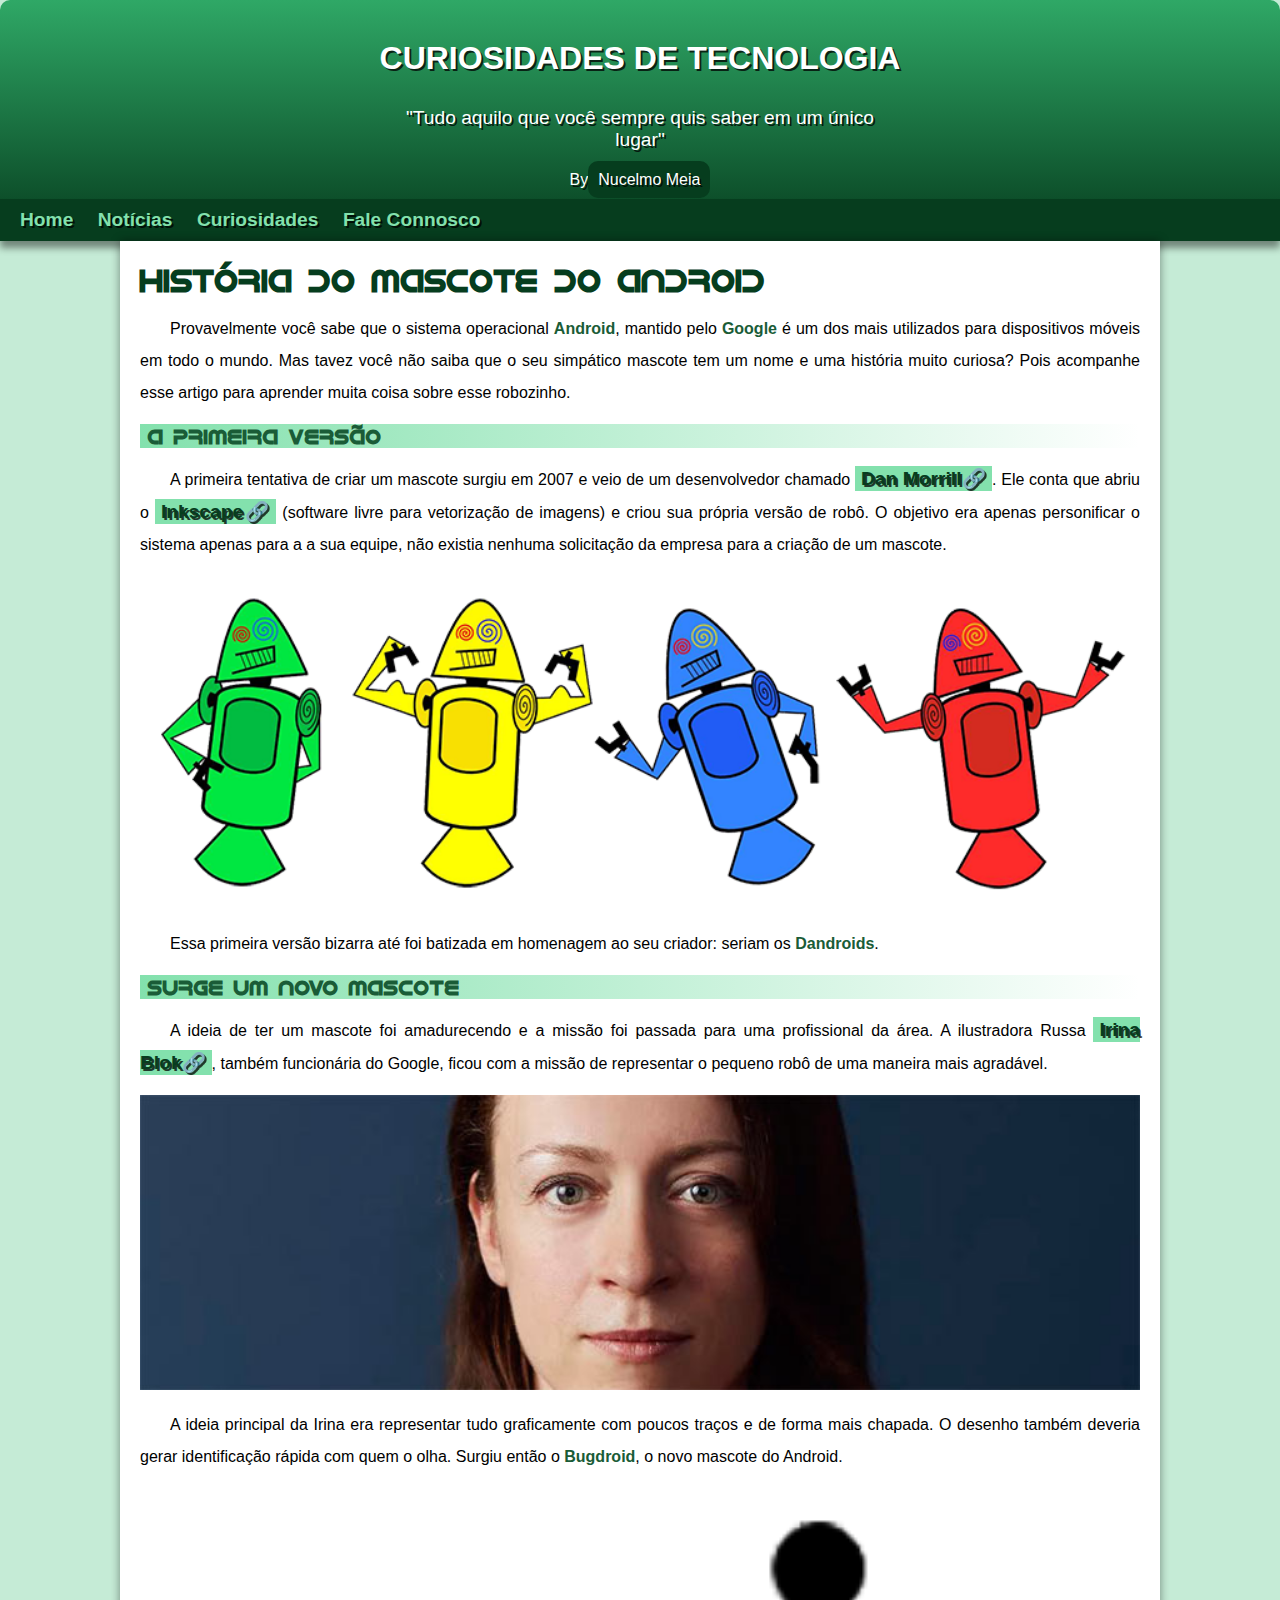
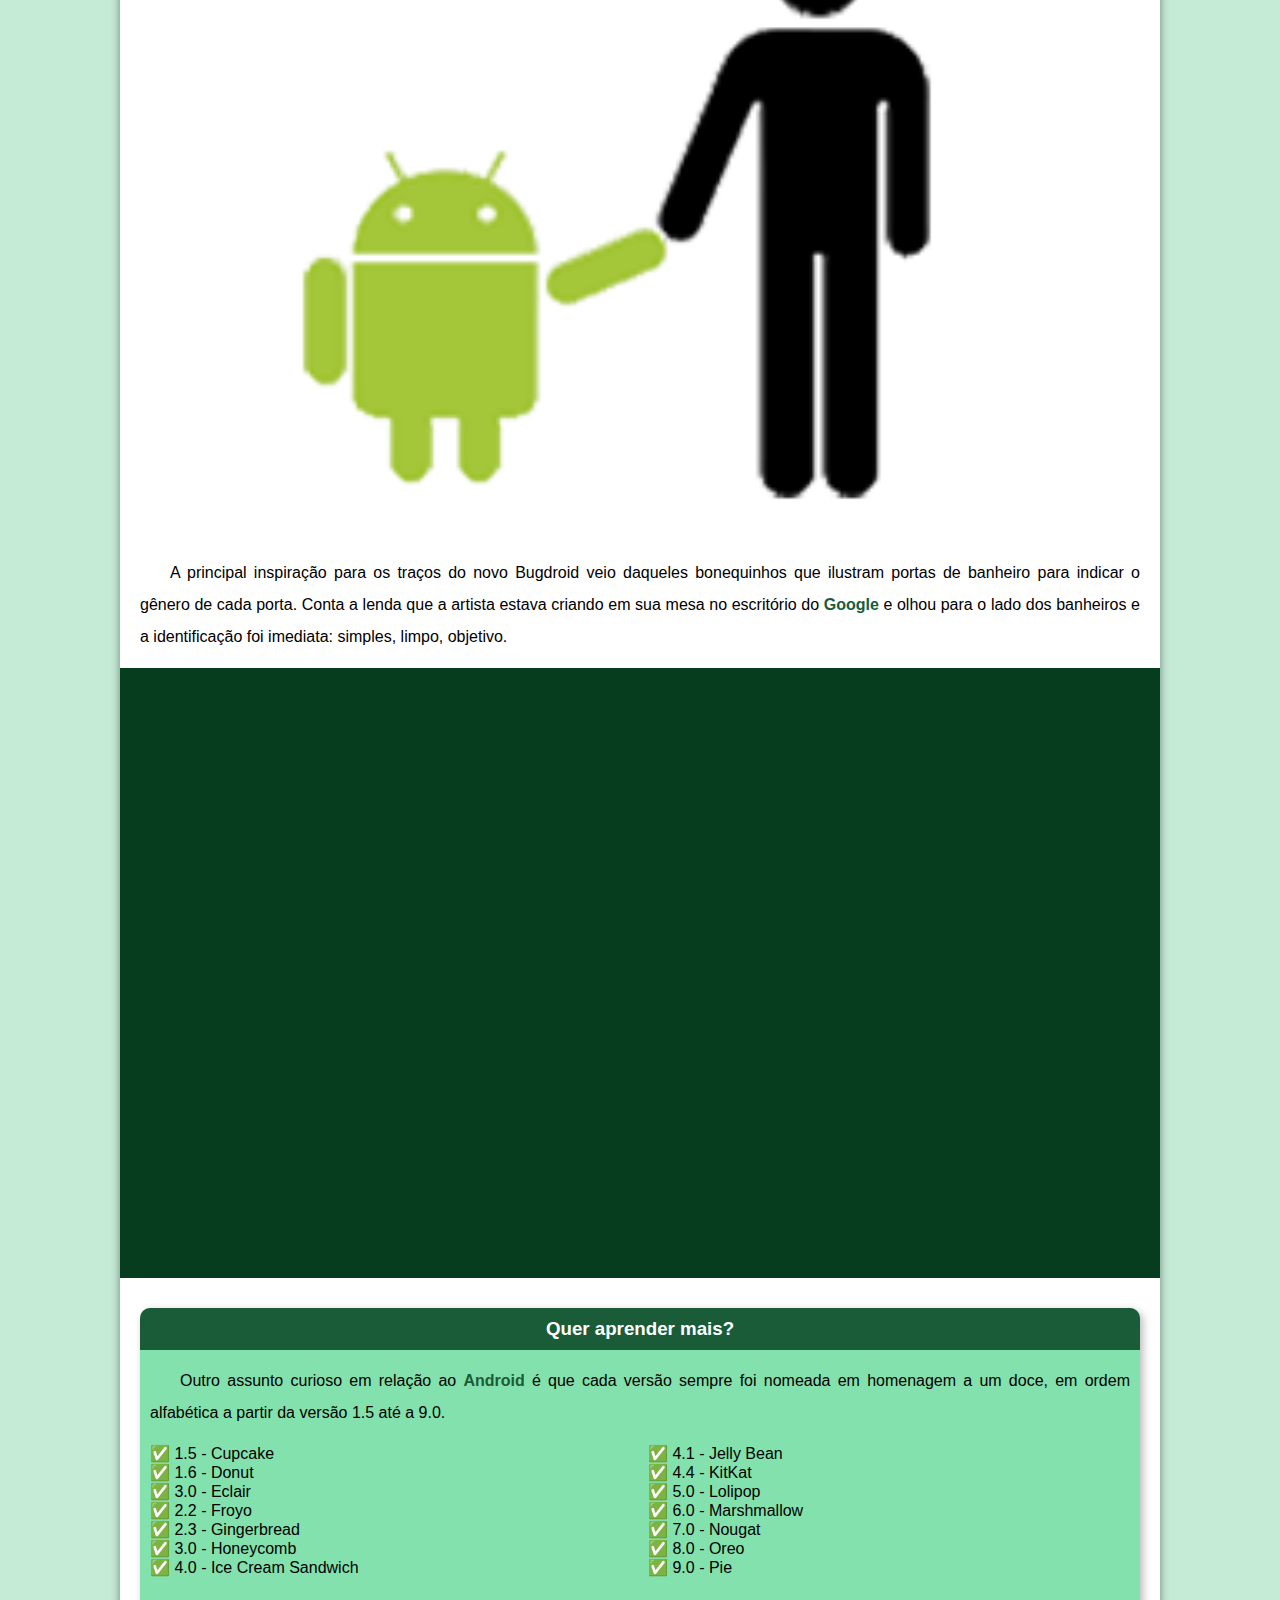
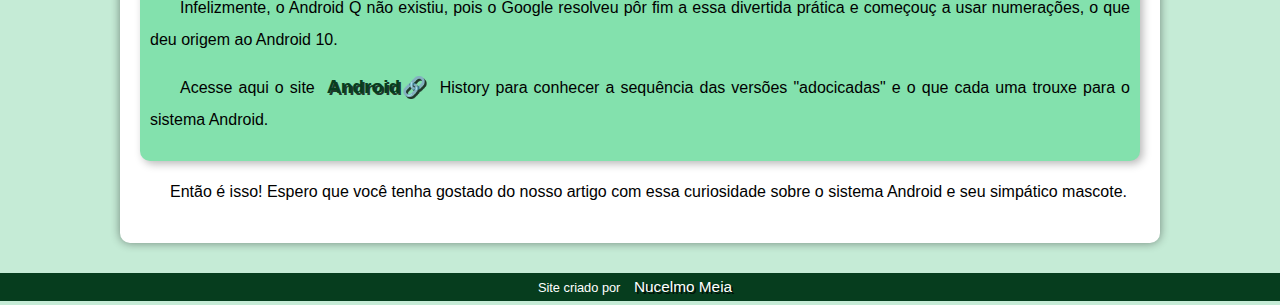
==== android.html @ 6dc60616 "ah" ====
<!DOCTYPE html>
<html lang="pt-br">

<head>
    <meta charset="UTF-8">
    <meta name="viewport" content="width=device-width, initial-scale=1.0">
    <title>Como surgiu o Mascote do Android?</title>
    <link rel="shortcut icon" href="img/favicon.ico" type="image/x-icon">
    <link rel="stylesheet" href="css/style.css">
</head>

<body>
    <header>
        <h1>CURIOSIDADES DE TECNOLOGIA</h1>
        <p>"Tudo aquilo que você sempre quis saber em um único lugar"</p>
        <p class="amigo">By<a href="https://www.youtube.com/channel/UCnhRYEjQiKJa-Oei93KwMCw" target="_blank" >Nucelmo Meia</a></p>
        <nav>
            <a href="home.html">Home</a>
            <a href="#">Notícias</a>
            <a href="#">Curiosidades</a>
            <a href="#">Fale Connosco</a>
        </nav>
    </header>

    <main>
        <article>
            <h1>História do Mascote do Android</h1>

            <p>
                Provavelmente você sabe que o sistema operacional <strong>Android</strong>, mantido pelo
                <strong>Google</strong> é um dos mais utilizados
                para
                dispositivos móveis em todo o mundo. Mas tavez você não saiba que o seu simpático mascote tem um nome e
                uma
                história muito curiosa? Pois acompanhe esse artigo para aprender muita coisa sobre esse robozinho.
            </p>

            <h2>A primeira versão</h2>

            <p>
                A primeira tentativa de criar um mascote surgiu em 2007 e veio de um desenvolvedor chamado <a
                    href="https://androidcommunity.com/dan-morrill-shows-us-the-android-mascot-that-almost-was-20130103/"
                    target="_blank" class="externo">Dan Morrill</a>.
                Ele
                conta que abriu o <a href="https://inkscape.org/" target="_blank" class="externo"> Inkscape</a>
                (software livre para
                vetorização de
                imagens) e
                criou sua própria versão de
                robô.
                O objetivo era apenas personificar o sistema apenas para a a sua equipe, não existia nenhuma solicitação
                da
                empresa para a criação de um mascote.
            </p>

            <picture>
                <source media="(max-width: 800px)" srcset="img/dan-droids-pq.png">
                <img src="img/dan-droids.png" alt="Primeiro mascote do Android">
            </picture>

            <p>Essa primeira versão bizarra até foi batizada em homenagem ao seu criador: seriam os
                <strong>Dandroids</strong>.
            </p>

            <h2>Surge um novo mascote</h2>

            <p>
                A ideia de ter um mascote foi amadurecendo e a missão foi passada para uma profissional da área. A
                ilustradora Russa <a href="irinablock.com" class="externo">Irina Blok</a>, também funcionária do Google,
                ficou com a
                missão de representar o pequeno
                robô
                de uma maneira mais agradável.
            </p>

            <picture>
                <source media="(max-width: 800px)" srcset="img/irina-blok-pq.jpg">
                <img src="img/irina-blok.jpg" alt="Foto da Criadora ">
            </picture>

            <p>
                A ideia principal da Irina era representar tudo graficamente com poucos traços e de forma mais chapada.
                O
                desenho também deveria gerar identificação rápida com quem o olha. Surgiu então o<strong>
                    Bugdroid</strong>, o novo
                mascote
                do Android.
            </p>

            <img src="img/bugdroid.png" alt="Bugdroid" class="pequena">

            <p>
                A principal inspiração para os traços do novo Bugdroid veio daqueles bonequinhos que ilustram portas de
                banheiro para indicar o gênero de cada porta. Conta a lenda que a artista estava criando em sua mesa no
                escritório do <strong>Google</strong> e olhou para o lado dos banheiros e a identificação foi imediata:
                simples, limpo,
                objetivo.
            </p>

            <div class="video">
                <iframe width="560" height="315" src="https://www.youtube.com/embed/l2UDgpLz20M?si=HaZlYuu2VX8q6kZr"
                    title="YouTube video player" frameborder="0"
                    allow="accelerometer; autoplay; clipboard-write; encrypted-media; gyroscope; picture-in-picture; web-share"
                    referrerpolicy="strict-origin-when-cross-origin" allowfullscreen></iframe>
            </div>

            <aside>
                <h3>Quer aprender mais?</h3>

                <p>
                    Outro assunto curioso em relação ao <strong>Android</strong> é que cada versão sempre foi nomeada em
                    homenagem a um
                    doce,
                    em
                    ordem alfabética a partir da versão 1.5 até a 9.0.
                </p>

                <ul>
                    <li>1.5 - Cupcake</li>
                    <li>1.6 - Donut</li>
                    <li>3.0 - Eclair</li>
                    <li>2.2 - Froyo</li>
                    <li>2.3 - Gingerbread</li>
                    <li>3.0 - Honeycomb</li>
                    <li>4.0 - Ice Cream Sandwich</li>
                    <li>4.1 - Jelly Bean</li>
                    <li>4.4 - KitKat</li>
                    <li>5.0 - Lolipop</li>
                    <li>6.0 - Marshmallow</li>
                    <li>7.0 - Nougat</li>
                    <li>8.0 - Oreo</li>
                    <li>9.0 - Pie</li>
                </ul>

                <p>
                    Infelizmente, o Android Q não existiu, pois o Google resolveu pôr fim a essa divertida prática e
                    começouç
                    a
                    usar numerações, o que deu origem ao Android 10.
                </p>

                <p>
                    Acesse aqui o site <a href="https://www.android.com/" target="_blank" class="externo">Android</a>
                    History para
                    conhecer a
                    sequência das versões
                    "adocicadas" e o que cada
                    uma
                    trouxe para o sistema Android.
                </p>
            </aside>

            <p>Então é isso! Espero que você tenha gostado do nosso artigo com essa curiosidade sobre o sistema Android e
            seu simpático mascote.</p>
        </article>
    </main>
    <footer>
        <p>Site criado por <a href="https://www.youtube.com/channel/UCnhRYEjQiKJa-Oei93KwMCw" target="_blank">Nucelmo Meia</a></p>
    </footer>
</body>

</html>
---- css/style.css ----
@charset "UTF-8";

@font-face {
    font-family: Android;
    src: url(../fonts/idroid.otf);
    font-weight: normal;
}

@import url('https://fonts.googleapis.com/css2?family=Bebas+Neue&display=swap');

:root {
    --cor0: #c5ebd6;
    --cor1: #83e1ad;
    --cor2: #3ddc84;
    --cor3: #2fa866;
    --cor4: #1a5c37;
    --cor5: #063d1e;

    --fonte-padrão: Arial, Verdana, Helvetica, sans-serif;
    --fonte-destaque: 'Bebas  Neue' cursive;
    --fonte-android: 'Android', cursive;
}

* {
    margin: 0px;
    padding: 0px;
    border: px solid red;
}

body {
    background-color: var(--cor0);
    font-family: var(--fonte-padrão);

}

a.externo::after {
    content: '\1F517';
}

header {
    background-image: linear-gradient(to bottom, var(--cor3), var(--cor5));
    min-height: 150px;
    padding-top: 40px;
    border-radius: 10px;
}

header>h1 {
    color: white;
    font-family: var(--fonte-destaque);
    margin-bottom: 20px;
    font-size: 2em;
    text-shadow: 2px 2px 0px rgba(0, 0, 0, 0.753);
    font: bold;
    text-align: center;

}

header>p,a {
    color: white;
    font-family: var(--fonte-padrão);
    font-size: 1.2em;
    max-width: 500px;
    margin: auto;
    padding-left: 10px;
    padding-right: 10px;
    text-shadow: 2px 2px 0px rgba(0, 0, 0, 0.753);
    text-align: center;
    padding: 10px;
  
}

.amigo a{
    text-decoration:  none;
    font-size: 16px;
    background-color: #063d1e;
    font-family: 'Franklin Gothic Medium', 'Arial Narrow', Arial, sans-serif;
    border-radius: 10px;
}

.amigo a:hover{
    text-decoration: underline;
    background-color: #2fa866;
}

.amigo{
    font-size: 16px;
   

}


nav {
    background-color: var(--cor5);
    padding: 10px;
    box-shadow: 0px 7px 7px rgba(0, 0, 0, 0.429);
}

nav a {
    text-decoration: none;
    padding: 10px;
    color: var(--cor1);
    font-weight: bold;
    transition-duration: 0.5s;
}

nav a:hover {
    background-color: var(--cor3);
    color: var(--cor5);
}

.video {
    background-color: var(--cor5);
    margin: 0px -20px 30px -20px;
    padding: 20px;
    padding-bottom: 59%;
    position: relative;

}

div.video>iframe {
    position: absolute;
    top: 5%;
    left: 5%;
    width: 90%;
    height: 90%;
}

main {
    background-color: white;
    max-width: 1000px;
    min-width: 300px;
    margin: auto;
    padding: 20px;
    box-shadow: 0px 0px 10px rgba(0, 0, 0, 0.433);
    margin-bottom: 30px;
    border-bottom-left-radius: 10px;
    border-bottom-right-radius: 10px;
}

main h1 {
    color: var(--cor5);
    font-family: var(--fonte-android);
}

main h2 {
    font-family: var(--fonte-android);
    color: var(--cor4);
    font-size: 1.3em;
    background-image: linear-gradient(to right, var(--cor1), transparent);
    text-indent: 8px;
}

main p {
    margin: 15px 0px;
    text-align: justify;
    text-indent: 30px;
    line-height: 2em;
    font-size: 1em;
}

main strong {
    color: var(--cor4);
    font-weight: bolder;
}

main a {
    background-color: var(--cor1);
    padding: 2px 6px;
    text-decoration: none;
    font-weight: bold;
    color: var(--cor5);
    padding: 2px 6px;
    font-family: var(--fonte-destaque);
}

main a:hover {
    background-color: var(--cor1);
    padding: 2px 6px;
    text-decoration: underline;
    font-weight: bold;
    color: var(--cor4);
    padding: 2px 6px;
   font-size: 17px;
   
}


main img {
    width: 100%;
}

main img .pequena {
    max-width: 350px;
    display: block;
    margin: auto;
}

aside {
    background-color: var(--cor1);
    padding: 10px;
    border-radius: 10px;
    box-shadow: 3px 3px 8px rgba(0, 0, 0, 0.276);
}

aside ul {
    list-style-position: inside;
    columns: 2;
    list-style-type: '\✅\00A0';

}

aside h3 {
    background-color: var(--cor4);
    color: white;
    padding: 10px;
    margin: -10px -10px 0px -10px;
    border-radius: 10px 10px 0px 0px;
    text-align: center;
}

footer {
    background-color: var(--cor5);
    color: white;
    text-align: center;
    font-size: 0.8em;
    padding: 5px;
}

footer a  {
    color: white;
    text-decoration: none;
}

footer a:hover {
    text-decoration: underline;
    color: var(--cor1);
}

.amigo{
    color: white;
    text-decoration: none;
}
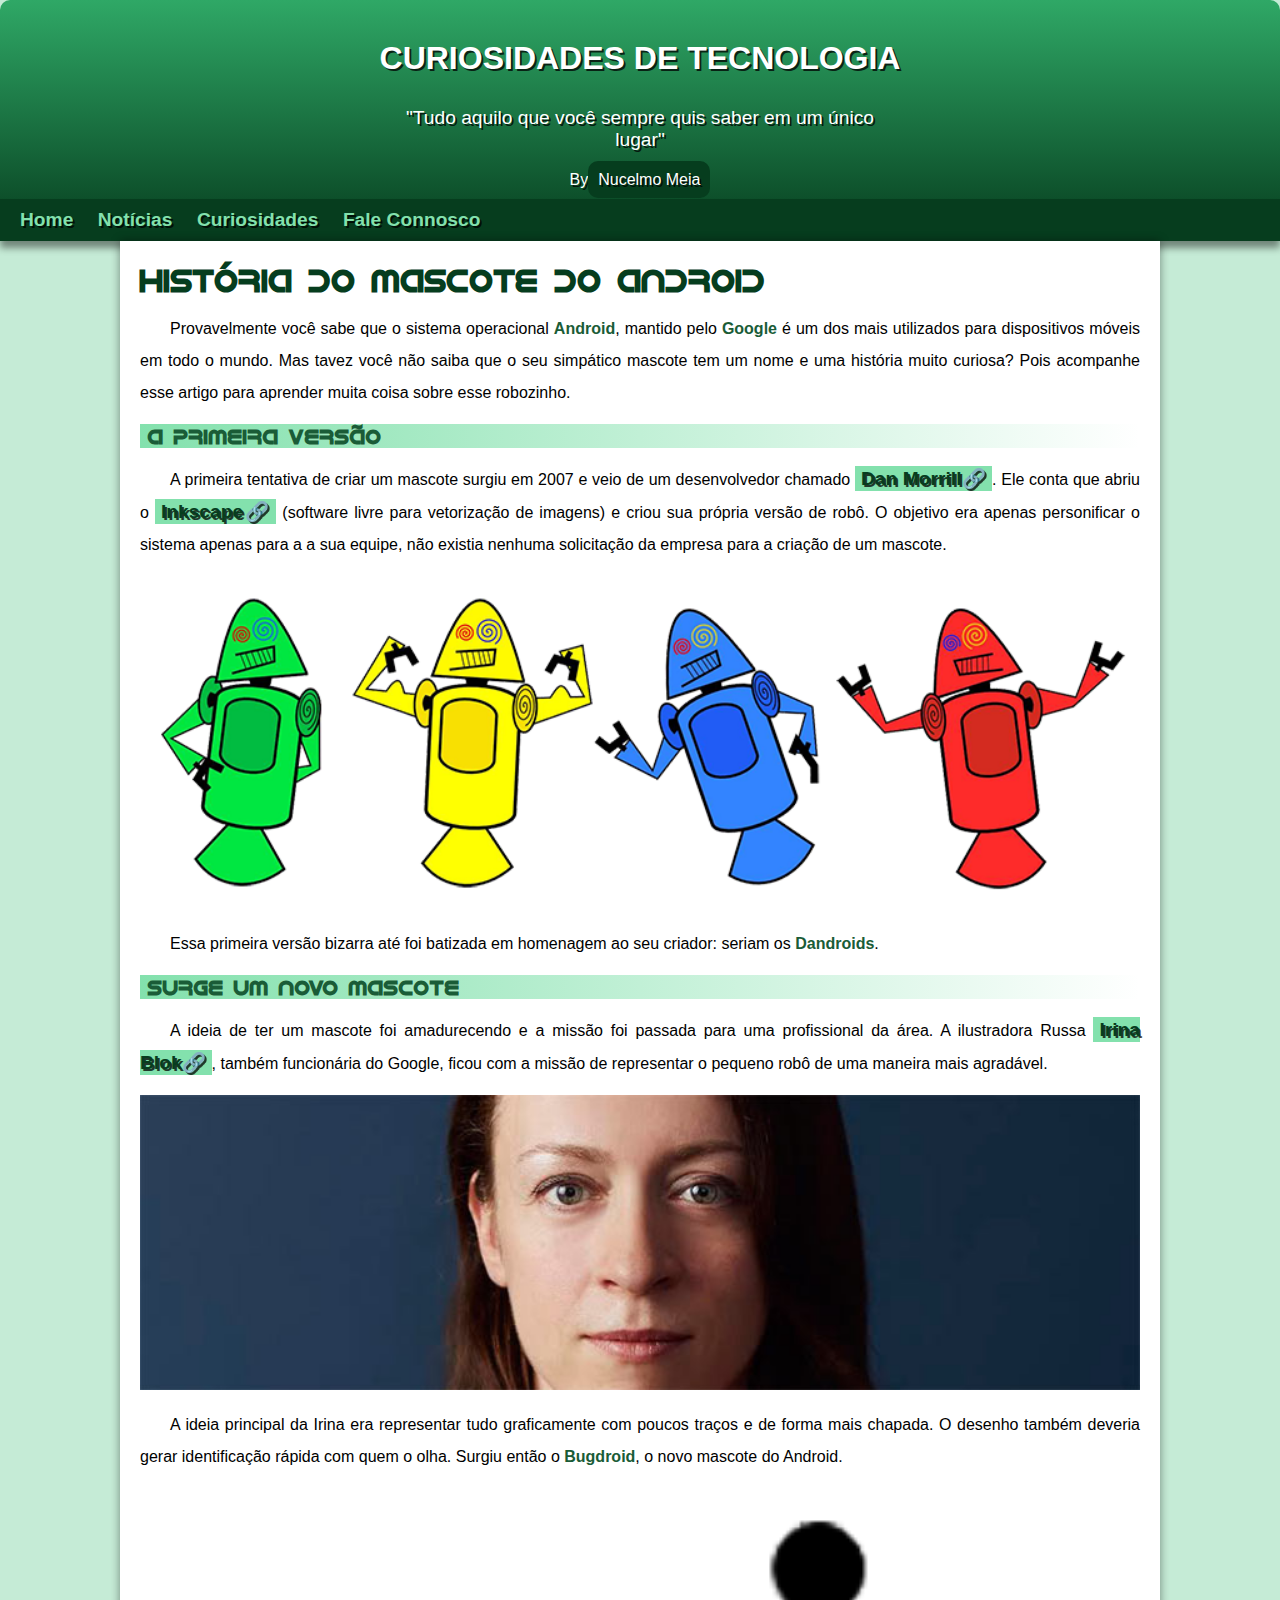
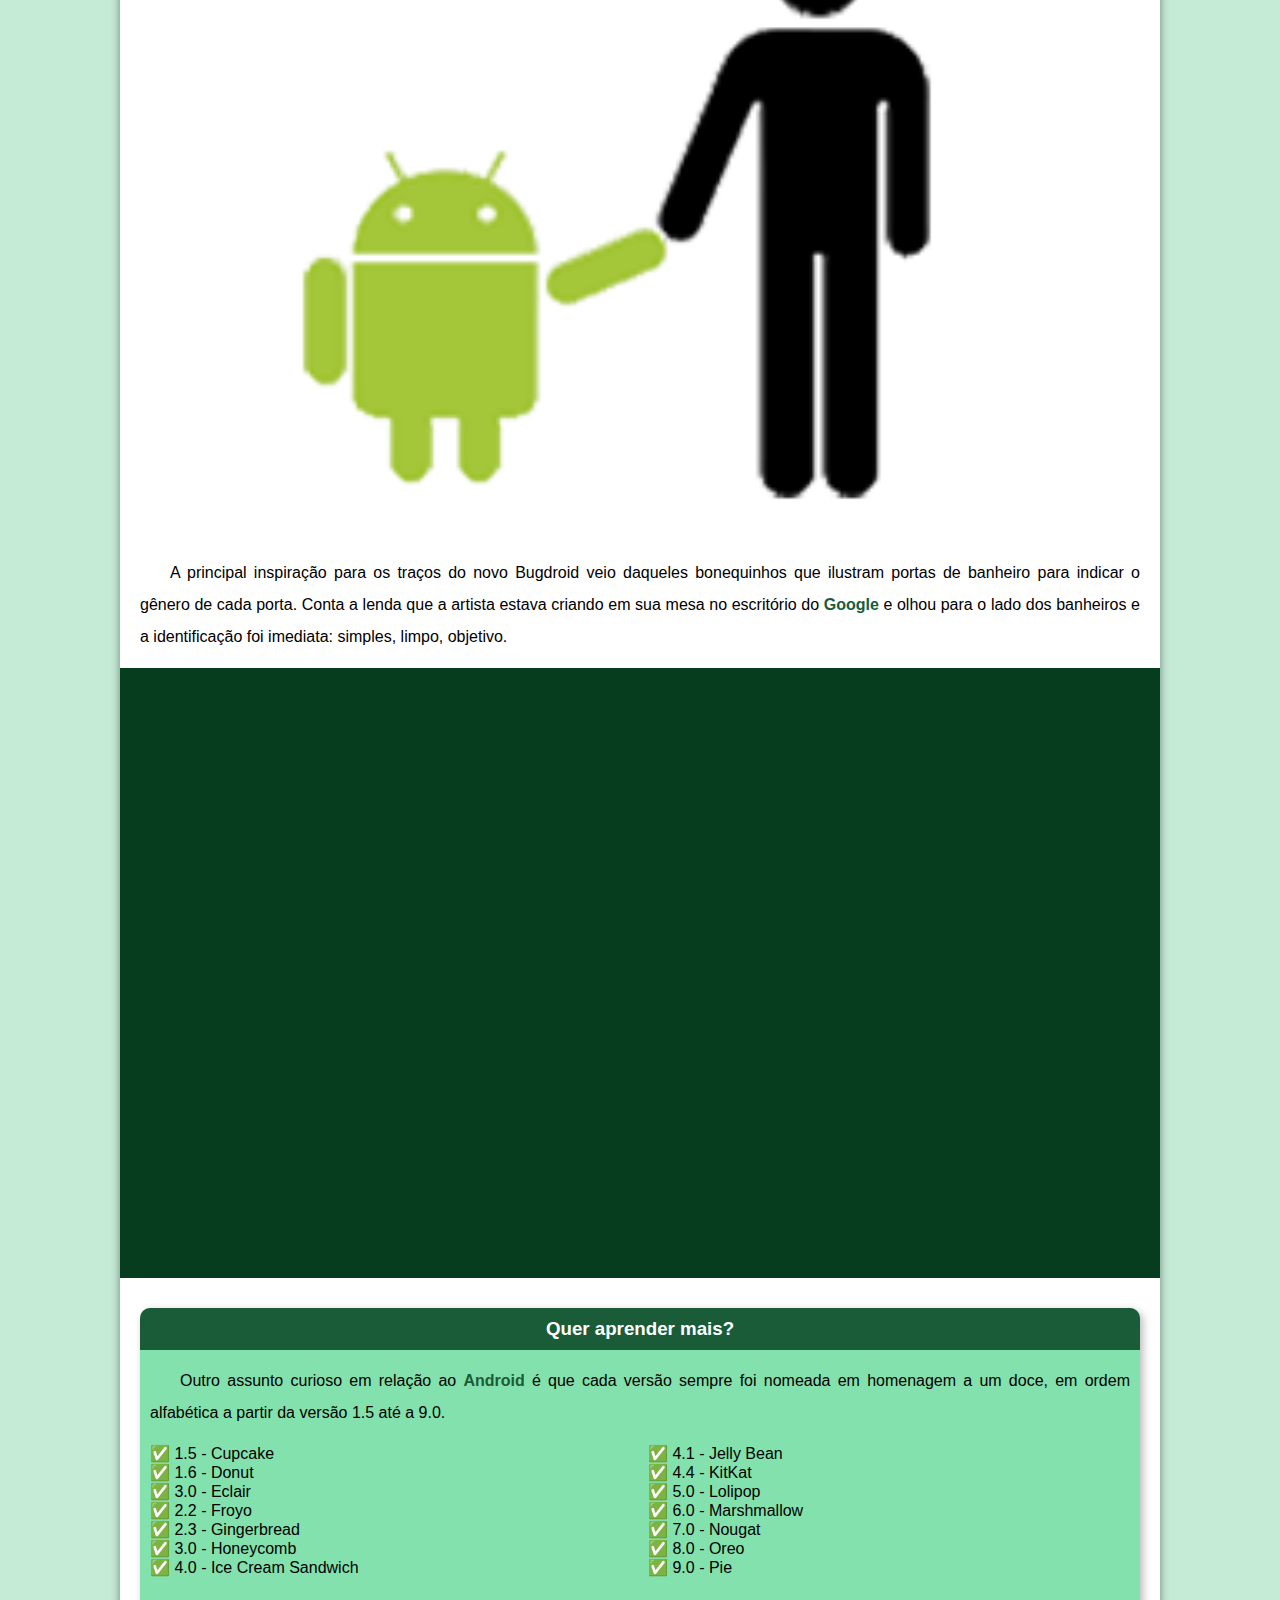
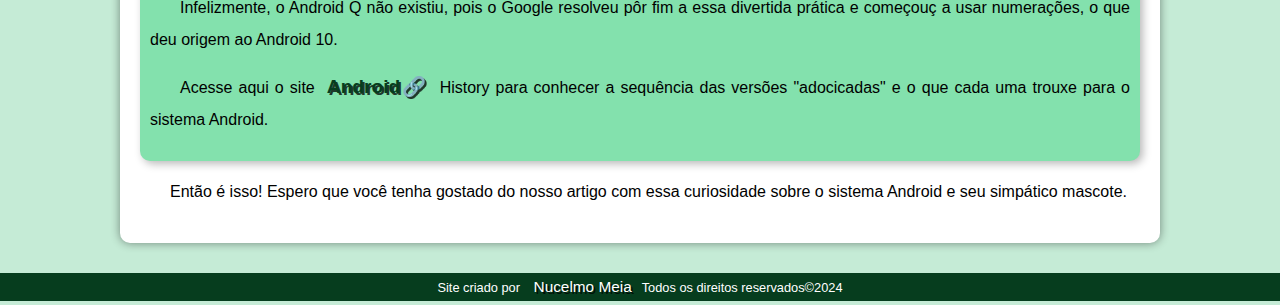
==== commit e190dc23: "Ups" ====
--- a/android.html
+++ b/android.html
@@ -15,8 +15,8 @@
         <p>"Tudo aquilo que você sempre quis saber em um único lugar"</p>
         <p class="amigo">By<a href="https://www.youtube.com/channel/UCnhRYEjQiKJa-Oei93KwMCw" target="_blank" >Nucelmo Meia</a></p>
         <nav>
-            <a href="home.html">Home</a>
-            <a href="#">Notícias</a>
+            <a href="index.html">Home</a>
+            <a href="android.html">Notícias</a>
             <a href="#">Curiosidades</a>
             <a href="#">Fale Connosco</a>
         </nav>
@@ -155,7 +155,7 @@
         </article>
     </main>
     <footer>
-        <p>Site criado por <a href="https://www.youtube.com/channel/UCnhRYEjQiKJa-Oei93KwMCw" target="_blank">Nucelmo Meia</a></p>
+        <p>Site criado por <a href="https://www.youtube.com/channel/UCnhRYEjQiKJa-Oei93KwMCw" target="_blank">Nucelmo Meia</a>Todos os direitos reservados&copy;2024</p>
     </footer>
 </body>
 
